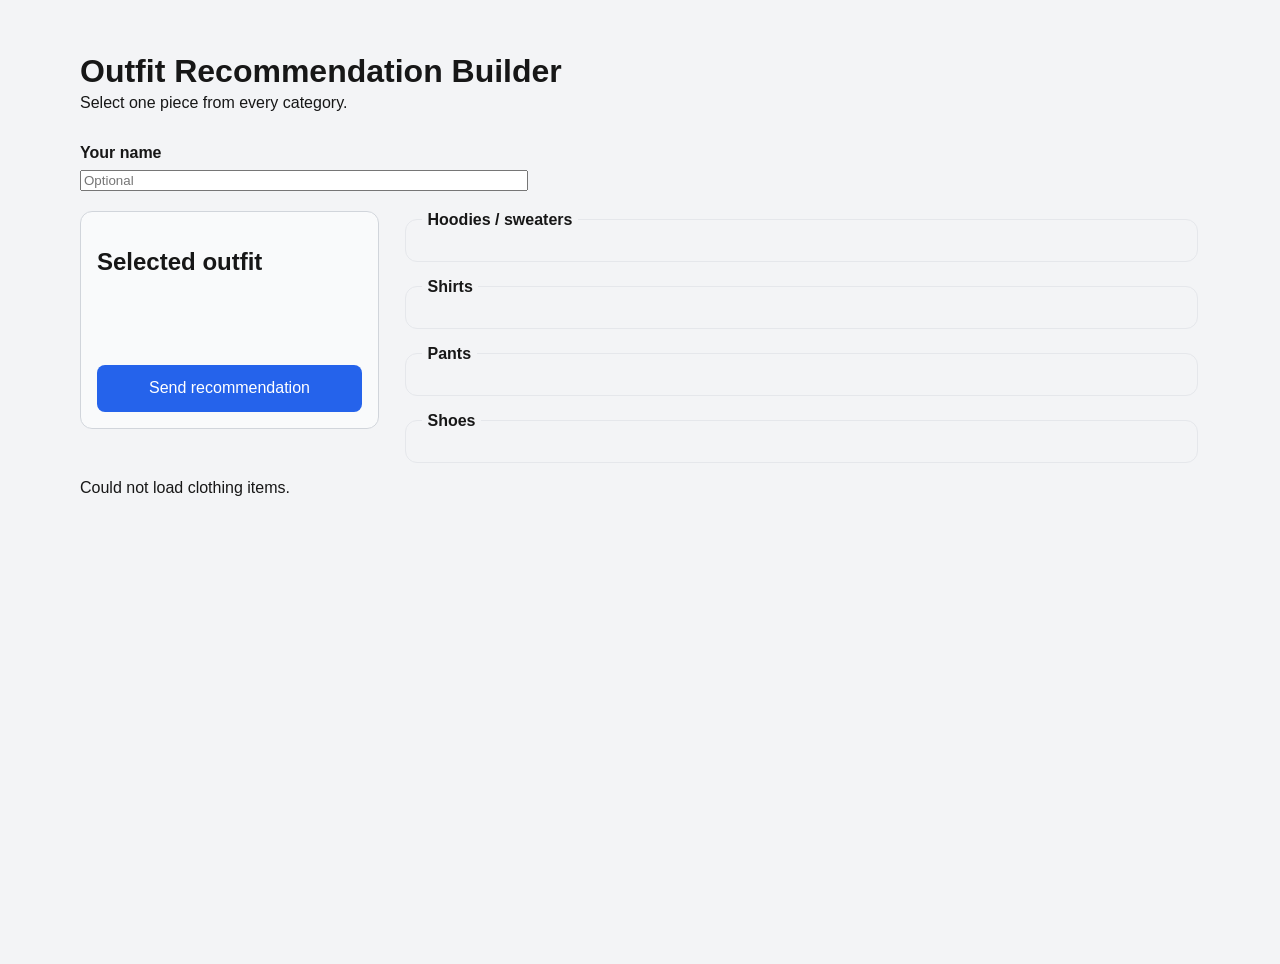
==== friend.html @ 34d461c3 "split app into friend and owner pages" ====
<!doctype html>
<html lang="en">
  <head>
    <meta charset="UTF-8">
    <meta name="viewport" content="width=device-width, initial-scale=1">
    <title>Outfit Recommender</title>
    <link rel="stylesheet" href="/styles.css">
    <script src="/friend.js" defer></script>
  </head>
  <body>
    <main class="app-shell friend-page">
      <header class="app-header">
        <h1>Outfit Recommendation Builder</h1>
        <p>Select one piece from every category.</p>
      </header>

      <form id="recommendation-form">
        <label>
          Your name
          <input name="author" type="text" placeholder="Optional">
        </label>

        <div class="builder-layout">
          <aside class="outfit-preview" aria-label="Selected outfit">
            <h2>Selected outfit</h2>
            <div class="preview-item" data-category="hoodies"></div>
            <div class="preview-item" data-category="shirts"></div>
            <div class="preview-item" data-category="pants"></div>
            <div class="preview-item" data-category="shoes"></div>
            <button type="submit">Send recommendation</button>
          </aside>

          <div class="builder-options">
            <fieldset class="item-category">
              <legend>Hoodies / sweaters</legend>
              <div id="hoodies-options" class="item-options"></div>
            </fieldset>
            <fieldset class="item-category">
              <legend>Shirts</legend>
              <div id="shirts-options" class="item-options"></div>
            </fieldset>
            <fieldset class="item-category">
              <legend>Pants</legend>
              <div id="pants-options" class="item-options"></div>
            </fieldset>
            <fieldset class="item-category">
              <legend>Shoes</legend>
              <div id="shoes-options" class="item-options"></div>
            </fieldset>
          </div>
        </div>
      </form>

      <p id="recommendation-status" aria-live="polite"></p>
    </main>
  </body>
</html>
---- styles.css ----
body {
  margin: 0;
  background: #f3f4f6;
  color: #171717;
  font-family: Arial, sans-serif;
}

.app-shell {
  min-height: 100vh;
  width: min(70rem, calc(100% - 2rem));
  margin: 0 auto;
  padding: 2rem 0;
}

.app-header {
  margin-bottom: 2rem;
}

.app-header h1 {
  margin-bottom: 0.25rem;
}

.app-header p,
.section-heading h2 {
  margin-top: 0;
}

.generator,
.closet-manager,
.recommendation-builder,
.inspiration {
  margin-bottom: 2rem;
  padding: 1.25rem;
  border: 1px solid #e5e7eb;
  border-radius: 0.75rem;
  background: white;
}

#recommendation-form {
  display: grid;
  gap: 1.25rem;
}

#recommendation-form > label {
  display: grid;
  max-width: 28rem;
  gap: 0.45rem;
  font-weight: bold;
}

#recommendation-name {
  min-height: 2.5rem;
  box-sizing: border-box;
  border: 1px solid #d1d5db;
  border-radius: 0.5rem;
  padding: 0.65rem;
  font: inherit;
}

#clothes-form {
  display: grid;
  grid-template-columns: repeat(auto-fit, minmax(12rem, 1fr));
  align-items: end;
  gap: 1rem;
  margin-bottom: 1rem;
}

#clothes-form label {
  display: grid;
  gap: 0.45rem;
  font-weight: bold;
}

#clothes-form input,
#clothes-form select {
  min-height: 2.5rem;
  box-sizing: border-box;
  width: 100%;
  border: 1px solid #d1d5db;
  border-radius: 0.5rem;
  padding: 0.65rem;
  background: white;
  font: inherit;
}

#clothes-status {
  min-height: 1.5rem;
  font-weight: bold;
}

.clothes-list {
  display: grid;
  grid-template-columns: repeat(auto-fill, minmax(9rem, 1fr));
  gap: 0.75rem;
}

.clothes-card {
  overflow: hidden;
  border: 1px solid #e5e7eb;
  border-radius: 0.75rem;
  background: #f9fafb;
}

.clothes-card img {
  width: 100%;
  height: 8rem;
  object-fit: cover;
  background: #e5e7eb;
}

.clothes-card div {
  display: grid;
  gap: 0.25rem;
  padding: 0.65rem;
}

.clothes-card strong,
.clothes-card span {
  overflow-wrap: anywhere;
}

.builder-layout {
  display: grid;
  grid-template-columns: minmax(18rem, 0.75fr) minmax(32rem, 2fr);
  align-items: start;
  gap: 1.5rem;
}

.outfit-preview {
  position: sticky;
  top: 1rem;
  display: grid;
  gap: 0.75rem;
  border: 1px solid #d1d5db;
  border-radius: 0.75rem;
  padding: 1rem;
  background: #f9fafb;
}

.outfit-preview h3 {
  margin: 0;
}

.preview-item {
  display: grid;
  grid-template-columns: 5.5rem 1fr;
  grid-template-rows: auto auto;
  align-items: center;
  gap: 0.15rem 0.75rem;
}

.preview-label {
  grid-column: 1 / -1;
  color: #4b5563;
  font-size: 0.85rem;
  font-weight: bold;
}

.preview-image {
  grid-row: 2;
  display: grid;
  width: 5.5rem;
  height: 5.5rem;
  place-items: center;
  border: 1px dashed #9ca3af;
  border-radius: 0.5rem;
  background: white;
  color: #6b7280;
  font-size: 0.75rem;
  text-align: center;
}

.preview-image img {
  width: 100%;
  height: 100%;
  border-radius: 0.5rem;
  object-fit: cover;
}

.preview-name {
  grid-row: 2;
  line-height: 1.25;
}

.builder-options {
  display: grid;
  gap: 1rem;
}

.item-category {
  border: 1px solid #e5e7eb;
  border-radius: 0.75rem;
  padding: 1rem;
}

.item-category legend {
  padding: 0 0.35rem;
  font-weight: bold;
}

.item-options {
  display: grid;
  grid-template-columns: repeat(auto-fill, minmax(8.5rem, 1fr));
  gap: 0.65rem;
}

.item-choice {
  display: grid;
  grid-template-columns: 1rem 1fr;
  grid-template-rows: 7.5rem auto;
  align-items: center;
  gap: 0.5rem;
  border: 1px solid #d1d5db;
  border-radius: 0.5rem;
  padding: 0.65rem;
  background: #f9fafb;
  font-weight: normal;
  cursor: pointer;
}

.item-choice-image {
  grid-column: 1 / -1;
  display: grid;
  width: 100%;
  height: 7.5rem;
  place-items: center;
  border: 1px dashed #cbd5e1;
  border-radius: 0.4rem;
  background: white;
  color: #9ca3af;
  font-size: 0.75rem;
}

.item-choice-image img {
  width: 100%;
  height: 100%;
  border-radius: 0.4rem;
  object-fit: cover;
}

.item-choice:has(input:checked) {
  border-color: #2563eb;
  background: #eff6ff;
}

#recommendation-result {
  min-height: 1.5rem;
  margin-top: 1rem;
  font-weight: bold;
}

.recommendation-card {
  margin-top: 0.75rem;
  border: 1px solid #e5e7eb;
  border-radius: 0.75rem;
  padding: 1rem;
  background: #f9fafb;
}

.recommendation-card p {
  margin: 0.25rem 0;
}

.generated-outfit {
  display: grid;
  grid-template-columns: repeat(4, minmax(8rem, 1fr));
  gap: 1rem;
  margin-top: 1rem;
}

.outfit-piece {
  display: grid;
  gap: 0.5rem;
  border: 1px solid #e5e7eb;
  border-radius: 0.75rem;
  padding: 0.75rem;
  background: #f9fafb;
}

.outfit-piece-image {
  display: grid;
  height: 12rem;
  place-items: center;
  border: 1px dashed #cbd5e1;
  border-radius: 0.5rem;
  background: white;
  color: #9ca3af;
}

.outfit-piece-image img {
  width: 100%;
  height: 100%;
  border-radius: 0.5rem;
  object-fit: cover;
}

button {
  padding: 0.9rem 1.2rem;
  border: 0;
  border-radius: 0.5rem;
  background: #2563eb;
  color: white;
  font-size: 1rem;
  cursor: pointer;
}

button:focus-visible {
  outline: 3px solid #93c5fd;
  outline-offset: 3px;
}

#outfit-result {
  max-width: 30rem;
  min-height: 3rem;
  margin: 0 auto;
  font-weight: bold;
}

#inspiration-form {
  display: grid;
  grid-template-columns: repeat(auto-fit, minmax(14rem, 1fr));
  gap: 1rem;
  margin-bottom: 1.5rem;
}

#inspiration-form label {
  display: grid;
  gap: 0.45rem;
  font-weight: bold;
}

#inspiration-form input,
#inspiration-form select {
  min-height: 2.5rem;
  box-sizing: border-box;
  width: 100%;
  border: 1px solid #d1d5db;
  border-radius: 0.5rem;
  padding: 0.65rem;
  background: white;
  font: inherit;
}

.inspiration-board {
  display: grid;
  grid-template-columns: repeat(auto-fill, minmax(13rem, 1fr));
  gap: 1rem;
}

.inspiration-card {
  overflow: hidden;
  border: 1px solid #e5e7eb;
  border-radius: 0.75rem;
  background: #f9fafb;
}

.inspiration-card img {
  width: 100%;
  height: 16rem;
  object-fit: cover;
  background: #e5e7eb;
}

.inspiration-card-content {
  display: grid;
  gap: 0.35rem;
  padding: 0.85rem;
}

.inspiration-card h3,
.inspiration-card p {
  margin: 0;
}

.inspiration-card a {
  color: #1d4ed8;
  overflow-wrap: anywhere;
}
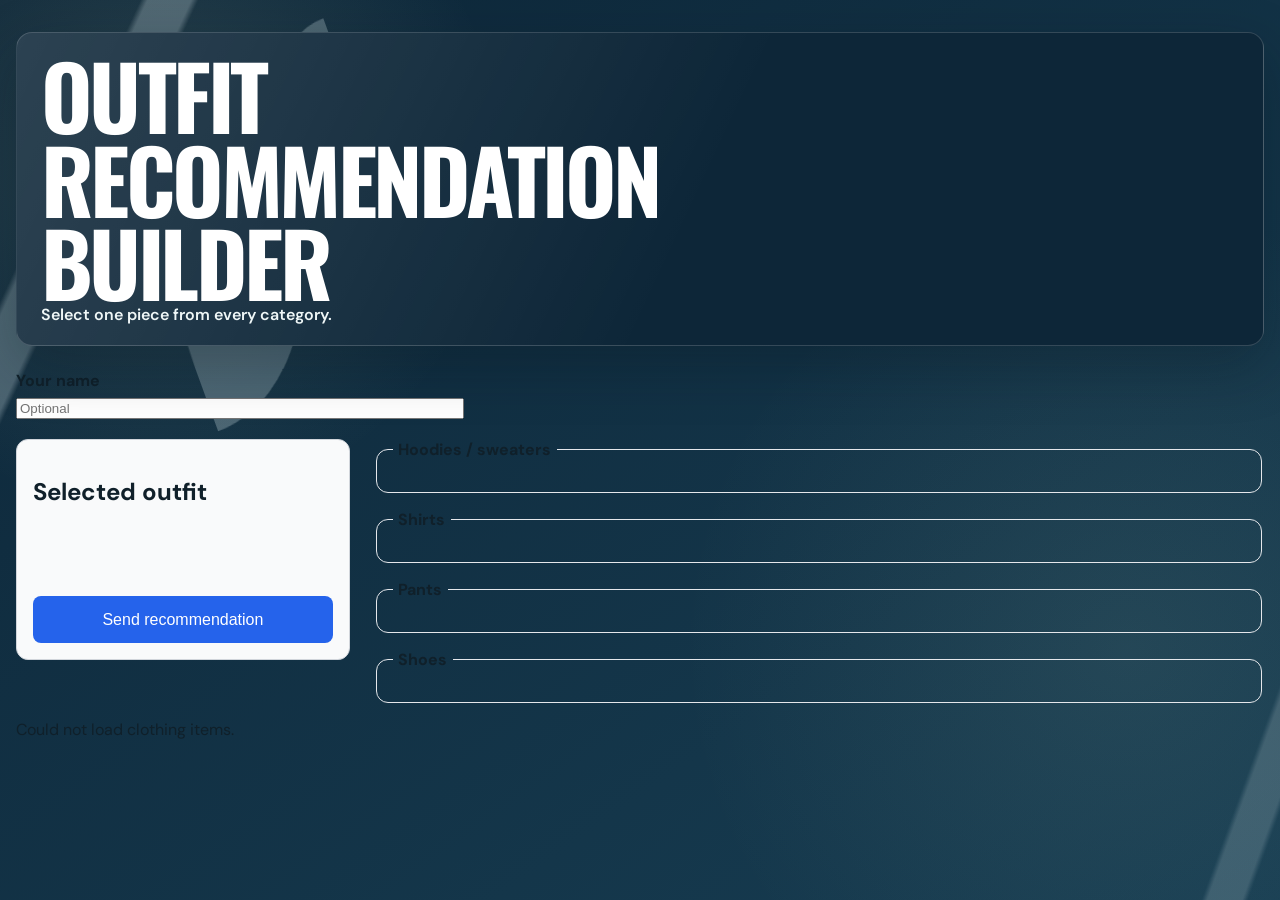
==== commit 515b6815: "add seasonal visual system" ====
--- a/friend.html
+++ b/friend.html
@@ -7,7 +7,7 @@
     <link rel="stylesheet" href="/styles.css">
     <script src="/friend.js" defer></script>
   </head>
-  <body>
+  <body data-theme="winter">
     <main class="app-shell friend-page">
       <header class="app-header">
         <h1>Outfit Recommendation Builder</h1>
--- a/styles.css
+++ b/styles.css
@@ -1,28 +1,167 @@
+@import url("https://fonts.googleapis.com/css2?family=DM+Sans:wght@400;500;600;700&family=Oswald:wght@500;600;700&display=swap");
+
+:root {
+  --theme-bg: #173b2c;
+  --theme-bg-deep: #0d271b;
+  --theme-accent: #a8d5a2;
+  --theme-accent-bright: #d7efcb;
+  --theme-surface: rgba(244, 248, 239, 0.94);
+  --theme-surface-strong: #f7faf3;
+  --theme-ink: #102016;
+  --theme-muted: #617066;
+  --theme-border: rgba(16, 32, 22, 0.16);
+  --theme-shadow: rgba(3, 17, 9, 0.28);
+  --theme-highlight: #edf5df;
+}
+
+body[data-theme="winter"] {
+  --theme-bg: #173d52;
+  --theme-bg-deep: #0d2638;
+  --theme-accent: #d5e5e8;
+  --theme-accent-bright: #eff7f7;
+  --theme-surface: rgba(238, 246, 244, 0.94);
+  --theme-surface-strong: #f7fafa;
+  --theme-ink: #10202a;
+  --theme-muted: #5f7077;
+  --theme-border: rgba(16, 32, 42, 0.16);
+  --theme-shadow: rgba(6, 20, 31, 0.3);
+  --theme-highlight: #e6f0ef;
+}
+
+body[data-theme="holiday"] {
+  --theme-bg: #4a1e24;
+  --theme-bg-deep: #281014;
+  --theme-accent: #d3b66d;
+  --theme-accent-bright: #f1dfad;
+  --theme-surface: rgba(248, 244, 230, 0.95);
+  --theme-surface-strong: #fffaf0;
+  --theme-ink: #29191a;
+  --theme-muted: #77686a;
+  --theme-border: rgba(41, 25, 26, 0.16);
+  --theme-shadow: rgba(30, 9, 12, 0.3);
+  --theme-highlight: #f3ead2;
+}
+
+* {
+  box-sizing: border-box;
+}
+
+html {
+  scroll-behavior: smooth;
+}
+
 body {
   margin: 0;
-  background: #f3f4f6;
-  color: #171717;
-  font-family: Arial, sans-serif;
+  min-width: 20rem;
+  min-height: 100vh;
+  overflow-x: hidden;
+  background:
+    radial-gradient(circle at 12% 18%, rgba(215, 239, 203, 0.14), transparent 22rem),
+    radial-gradient(circle at 88% 72%, rgba(215, 239, 203, 0.08), transparent 28rem),
+    linear-gradient(145deg, var(--theme-bg-deep), var(--theme-bg));
+  color: var(--theme-ink);
+  font-family: "DM Sans", Arial, sans-serif;
+}
+
+body::before,
+body::after {
+  content: "";
+  position: fixed;
+  z-index: 0;
+  pointer-events: none;
+  opacity: 0.28;
+  border-radius: 100% 0 100% 0;
+  background:
+    linear-gradient(135deg, transparent 46%, var(--theme-accent) 47%, var(--theme-accent) 53%, transparent 54%);
+  filter: blur(0.2px);
+}
+
+body::before {
+  top: -5rem;
+  left: -7rem;
+  width: 24rem;
+  height: 34rem;
+  transform: rotate(-20deg);
+  box-shadow:
+    8rem 7rem 0 -7rem var(--theme-accent),
+    15rem 3rem 0 -9rem var(--theme-accent);
+  animation: leaf-drift 18s ease-in-out infinite alternate;
+}
+
+body::after {
+  right: -8rem;
+  bottom: -10rem;
+  width: 20rem;
+  height: 28rem;
+  transform: rotate(155deg);
+  opacity: 0.18;
+  animation: leaf-drift 22s ease-in-out infinite alternate-reverse;
+}
+
+@keyframes leaf-drift {
+  from {
+    translate: 0 -0.75rem;
+  }
+  to {
+    translate: 2.5rem 2rem;
+  }
+}
+
+@media (prefers-reduced-motion: reduce) {
+  html {
+    scroll-behavior: auto;
+  }
+
+  *,
+  *::before,
+  *::after {
+    animation-duration: 0.01ms !important;
+    animation-iteration-count: 1 !important;
+  }
 }
 
 .app-shell {
   min-height: 100vh;
-  width: min(70rem, calc(100% - 2rem));
+  position: relative;
+  z-index: 1;
+  width: min(82rem, calc(100% - 2rem));
   margin: 0 auto;
   padding: 2rem 0;
 }
 
 .app-header {
-  margin-bottom: 2rem;
+  position: relative;
+  margin-bottom: 1.5rem;
+  padding: 1.25rem 1.5rem;
+  overflow: hidden;
+  border: 1px solid rgba(255, 255, 255, 0.16);
+  border-radius: 1rem;
+  background:
+    linear-gradient(115deg, rgba(255, 255, 255, 0.13), transparent 55%),
+    var(--theme-bg-deep);
+  color: white;
+  box-shadow: 0 1.25rem 3.5rem var(--theme-shadow);
 }
 
 .app-header h1 {
-  margin-bottom: 0.25rem;
+  max-width: 14ch;
+  margin: 0;
+  font-family: "Oswald", sans-serif;
+  font-size: clamp(2.4rem, 7vw, 5.5rem);
+  line-height: 0.95;
+  letter-spacing: -0.04em;
+  text-transform: uppercase;
 }
 
 .app-header p,
 .section-heading h2 {
   margin-top: 0;
+}
+
+.app-header p {
+  margin-bottom: 0;
+  color: var(--theme-accent-bright);
+  font-weight: 600;
 }
 
 .generator,
@@ -32,8 +171,17 @@
   margin-bottom: 2rem;
   padding: 1.25rem;
   border: 1px solid #e5e7eb;
-  border-radius: 0.75rem;
-  background: white;
+  border-radius: 1rem;
+  background: var(--theme-surface);
+  box-shadow: 0 1.25rem 3.5rem var(--theme-shadow);
+  backdrop-filter: blur(16px);
+}
+
+.generator,
+.recommendations {
+  border: 1px solid rgba(255, 255, 255, 0.24);
+  background: var(--theme-surface);
+  box-shadow: 0 1.25rem 3.5rem var(--theme-shadow);
 }
 
 #recommendation-form {
@@ -261,6 +409,48 @@
   margin: 0.25rem 0;
 }
 
+.recommendation-pieces {
+  display: grid;
+  grid-template-columns: repeat(4, minmax(7rem, 1fr));
+  gap: 0.75rem;
+  margin-top: 0.75rem;
+}
+
+.recommendation-piece {
+  display: grid;
+  gap: 0.35rem;
+  border: 1px solid #e5e7eb;
+  border-radius: 0.5rem;
+  padding: 0.65rem;
+  background: white;
+}
+
+.recommendation-piece img {
+  width: 100%;
+  height: 8rem;
+  border-radius: 0.35rem;
+  object-fit: cover;
+}
+
+.recommendation-actions {
+  display: flex;
+  gap: 0.75rem;
+  margin-top: 0.75rem;
+}
+
+.recommendation-actions form {
+  margin: 0;
+}
+
+.recommendation-actions button {
+  padding: 0.65rem 0.9rem;
+  cursor: pointer;
+}
+
+.recommendation-actions .reject-button {
+  background: #b91c1c;
+}
+
 .generated-outfit {
   display: grid;
   grid-template-columns: repeat(4, minmax(8rem, 1fr));
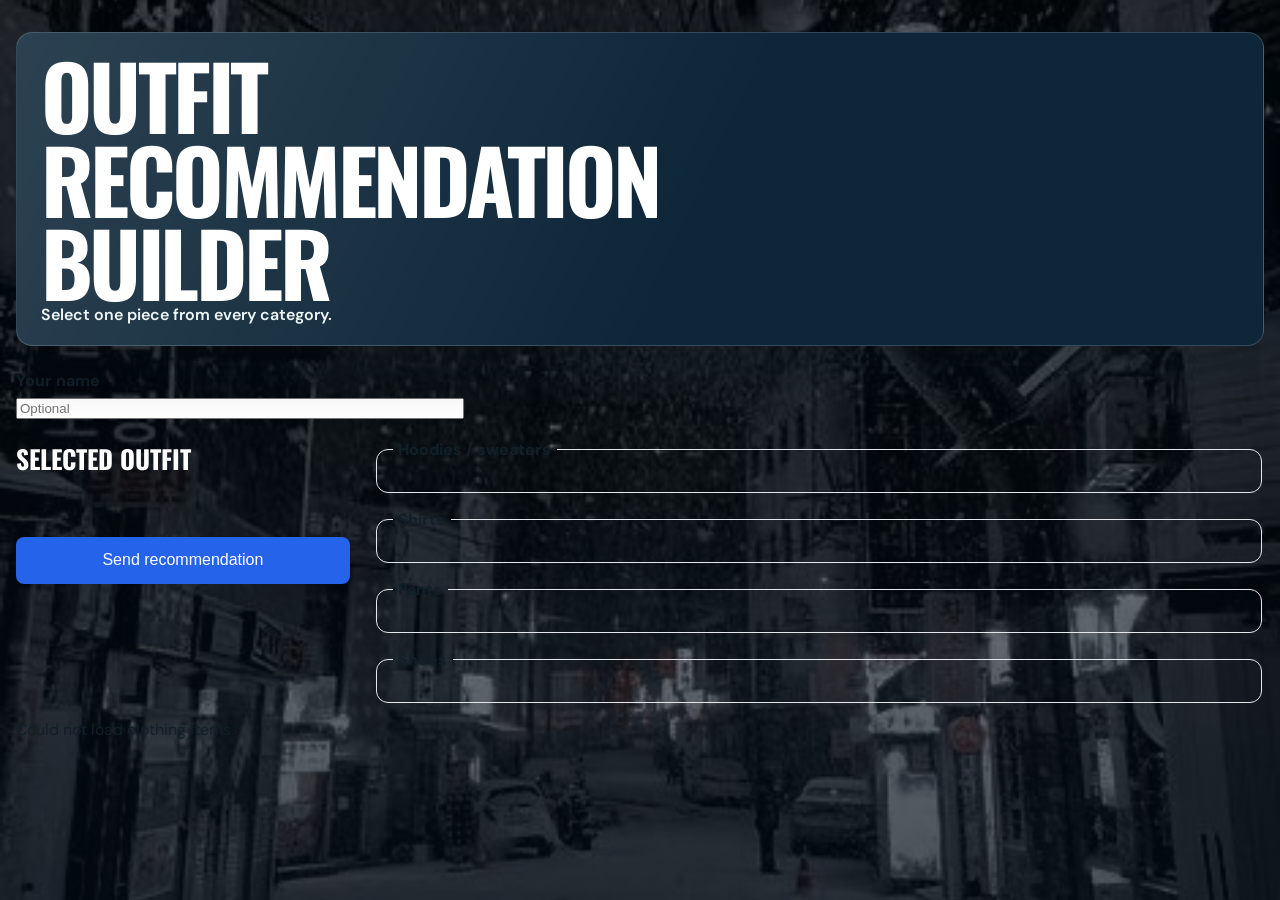
==== commit 3b6a75fc: "Add seasonal backgrounds and weather effects" ====
--- a/friend.html
+++ b/friend.html
@@ -8,6 +8,11 @@
     <script src="/friend.js" defer></script>
   </head>
   <body data-theme="winter">
+    <div class="seasonal-weather winter-snow" aria-hidden="true">
+      <i></i><i></i><i></i><i></i><i></i>
+      <i></i><i></i><i></i><i></i><i></i>
+      <i></i><i></i><i></i><i></i><i></i>
+    </div>
     <main class="app-shell friend-page">
       <header class="app-header">
         <h1>Outfit Recommendation Builder</h1>
--- a/styles.css
+++ b/styles.css
@@ -56,54 +56,73 @@
   min-height: 100vh;
   overflow-x: hidden;
   background:
-    radial-gradient(circle at 12% 18%, rgba(215, 239, 203, 0.14), transparent 22rem),
-    radial-gradient(circle at 88% 72%, rgba(215, 239, 203, 0.08), transparent 28rem),
+    linear-gradient(rgba(4, 12, 18, 0.58), rgba(4, 12, 18, 0.72)),
     linear-gradient(145deg, var(--theme-bg-deep), var(--theme-bg));
   color: var(--theme-ink);
   font-family: "DM Sans", Arial, sans-serif;
 }
 
-body::before,
-body::after {
-  content: "";
+body[data-theme="winter"] {
+  background:
+    linear-gradient(rgba(4, 12, 22, 0.38), rgba(4, 12, 22, 0.68)),
+    url("/static/seasons/winter.jpg") center / cover fixed;
+}
+
+body[data-theme="spring"] {
+  background:
+    linear-gradient(rgba(16, 28, 10, 0.38), rgba(12, 20, 8, 0.66)),
+    url("/static/seasons/spring.jpg") center / cover fixed;
+}
+
+body[data-theme="winter"]::before,
+body[data-theme="winter"]::after,
+body[data-theme="spring"]::before,
+body[data-theme="spring"]::after {
+  content: none;
+}
+
+.seasonal-weather {
   position: fixed;
-  z-index: 0;
+  z-index: 20;
+  inset: 0;
+  overflow: hidden;
   pointer-events: none;
-  opacity: 0.28;
-  border-radius: 100% 0 100% 0;
-  background:
-    linear-gradient(135deg, transparent 46%, var(--theme-accent) 47%, var(--theme-accent) 53%, transparent 54%);
-  filter: blur(0.2px);
-}
-
-body::before {
-  top: -5rem;
-  left: -7rem;
-  width: 24rem;
-  height: 34rem;
-  transform: rotate(-20deg);
-  box-shadow:
-    8rem 7rem 0 -7rem var(--theme-accent),
-    15rem 3rem 0 -9rem var(--theme-accent);
-  animation: leaf-drift 18s ease-in-out infinite alternate;
-}
-
-body::after {
-  right: -8rem;
-  bottom: -10rem;
-  width: 20rem;
-  height: 28rem;
-  transform: rotate(155deg);
-  opacity: 0.18;
-  animation: leaf-drift 22s ease-in-out infinite alternate-reverse;
-}
-
-@keyframes leaf-drift {
-  from {
-    translate: 0 -0.75rem;
+}
+
+.seasonal-weather i {
+  position: absolute;
+  top: -10vh;
+  display: block;
+  width: 0.55rem;
+  height: 0.55rem;
+  border-radius: 50%;
+  background: rgba(255, 255, 255, 0.92);
+  box-shadow: 0 0 0.35rem rgba(255, 255, 255, 0.7);
+  animation: winter-fall 9s linear infinite;
+}
+
+.winter-snow i:nth-child(1) { left: 4%; animation-duration: 11s; animation-delay: -2s; }
+.winter-snow i:nth-child(2) { left: 12%; animation-duration: 8s; animation-delay: -6s; width: 0.8rem; height: 0.8rem; }
+.winter-snow i:nth-child(3) { left: 19%; animation-duration: 13s; animation-delay: -4s; }
+.winter-snow i:nth-child(4) { left: 27%; animation-duration: 9s; animation-delay: -7s; width: 0.35rem; height: 0.35rem; }
+.winter-snow i:nth-child(5) { left: 34%; animation-duration: 12s; animation-delay: -1s; }
+.winter-snow i:nth-child(6) { left: 43%; animation-duration: 10s; animation-delay: -8s; width: 0.75rem; height: 0.75rem; }
+.winter-snow i:nth-child(7) { left: 52%; animation-duration: 14s; animation-delay: -5s; }
+.winter-snow i:nth-child(8) { left: 61%; animation-duration: 8s; animation-delay: -3s; width: 0.4rem; height: 0.4rem; }
+.winter-snow i:nth-child(9) { left: 68%; animation-duration: 11s; animation-delay: -9s; }
+.winter-snow i:nth-child(10) { left: 75%; animation-duration: 13s; animation-delay: -2s; width: 0.7rem; height: 0.7rem; }
+.winter-snow i:nth-child(11) { left: 82%; animation-duration: 9s; animation-delay: -7s; }
+.winter-snow i:nth-child(12) { left: 88%; animation-duration: 15s; animation-delay: -4s; width: 0.45rem; height: 0.45rem; }
+.winter-snow i:nth-child(13) { left: 94%; animation-duration: 10s; animation-delay: -8s; }
+.winter-snow i:nth-child(14) { left: 57%; animation-duration: 12s; animation-delay: -10s; width: 0.35rem; height: 0.35rem; }
+.winter-snow i:nth-child(15) { left: 23%; animation-duration: 16s; animation-delay: -12s; }
+
+@keyframes winter-fall {
+  0% {
+    transform: translate3d(0, -10vh, 0);
   }
-  to {
-    translate: 2.5rem 2rem;
+  100% {
+    transform: translate3d(5rem, 112vh, 0);
   }
 }
 
@@ -170,11 +189,11 @@
 .inspiration {
   margin-bottom: 2rem;
   padding: 1.25rem;
-  border: 1px solid #e5e7eb;
+  border: 1px solid rgba(255, 255, 255, 0.26);
   border-radius: 1rem;
-  background: var(--theme-surface);
-  box-shadow: 0 1.25rem 3.5rem var(--theme-shadow);
-  backdrop-filter: blur(16px);
+  background: rgba(246, 248, 244, 0.82);
+  box-shadow: 0 1rem 2.5rem var(--theme-shadow);
+  backdrop-filter: blur(5px);
 }
 
 .generator,
@@ -279,42 +298,42 @@
   top: 1rem;
   display: grid;
   gap: 0.75rem;
-  border: 1px solid #d1d5db;
-  border-radius: 0.75rem;
-  padding: 1rem;
-  background: #f9fafb;
-}
-
+  border: 0;
+  border-radius: 0;
+  padding: 0;
+  background: transparent;
+  box-shadow: none;
+  backdrop-filter: none;
+}
+
+.outfit-preview h2,
 .outfit-preview h3 {
   margin: 0;
+  color: white;
+  font-family: "Oswald", sans-serif;
+  font-size: 1.6rem;
+  text-transform: uppercase;
 }
 
 .preview-item {
   display: grid;
-  grid-template-columns: 5.5rem 1fr;
-  grid-template-rows: auto auto;
-  align-items: center;
-  gap: 0.15rem 0.75rem;
+  place-items: center;
+  gap: 0;
 }
 
 .preview-label {
-  grid-column: 1 / -1;
-  color: #4b5563;
-  font-size: 0.85rem;
-  font-weight: bold;
+  display: none;
 }
 
 .preview-image {
-  grid-row: 2;
-  display: grid;
-  width: 5.5rem;
-  height: 5.5rem;
+  display: grid;
+  width: min(100%, 16rem);
+  height: 8.5rem;
   place-items: center;
-  border: 1px dashed #9ca3af;
-  border-radius: 0.5rem;
-  background: white;
-  color: #6b7280;
-  font-size: 0.75rem;
+  border: 0;
+  border-radius: 0;
+  background: transparent;
+  color: transparent;
   text-align: center;
 }
 
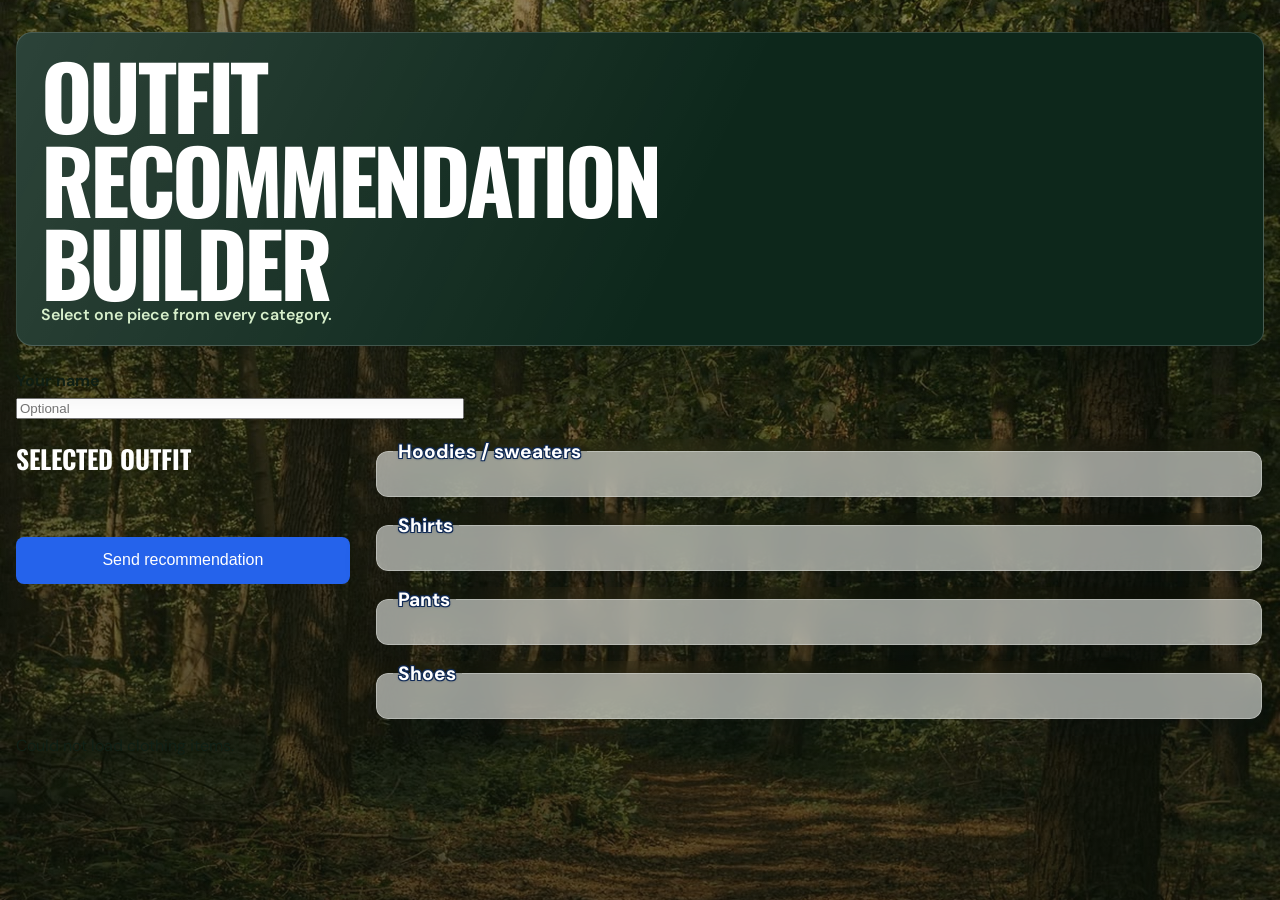
==== commit f46f8131: "Switch app to spring theme" ====
--- a/friend.html
+++ b/friend.html
@@ -7,8 +7,8 @@
     <link rel="stylesheet" href="/styles.css">
     <script src="/friend.js" defer></script>
   </head>
-  <body data-theme="winter">
-    <div class="seasonal-weather winter-snow" aria-hidden="true">
+  <body data-theme="spring">
+    <div class="seasonal-weather spring-leaves" aria-hidden="true">
       <i></i><i></i><i></i><i></i><i></i>
       <i></i><i></i><i></i><i></i><i></i>
       <i></i><i></i><i></i><i></i><i></i>
--- a/styles.css
+++ b/styles.css
@@ -117,12 +117,49 @@
 .winter-snow i:nth-child(14) { left: 57%; animation-duration: 12s; animation-delay: -10s; width: 0.35rem; height: 0.35rem; }
 .winter-snow i:nth-child(15) { left: 23%; animation-duration: 16s; animation-delay: -12s; }
 
+.spring-leaves i {
+  width: 0.8rem;
+  height: 1.35rem;
+  border-radius: 100% 0 100% 0;
+  background: linear-gradient(135deg, #d6ef9f, #668f46);
+  box-shadow: 0 0 0.25rem rgba(180, 219, 139, 0.5);
+  animation-name: spring-fall;
+}
+
+.spring-leaves i:nth-child(1) { left: 4%; animation-duration: 13s; animation-delay: -3s; }
+.spring-leaves i:nth-child(2) { left: 12%; animation-duration: 10s; animation-delay: -7s; }
+.spring-leaves i:nth-child(3) { left: 20%; animation-duration: 15s; animation-delay: -5s; }
+.spring-leaves i:nth-child(4) { left: 29%; animation-duration: 11s; animation-delay: -8s; }
+.spring-leaves i:nth-child(5) { left: 37%; animation-duration: 14s; animation-delay: -2s; }
+.spring-leaves i:nth-child(6) { left: 46%; animation-duration: 12s; animation-delay: -9s; }
+.spring-leaves i:nth-child(7) { left: 55%; animation-duration: 16s; animation-delay: -6s; }
+.spring-leaves i:nth-child(8) { left: 64%; animation-duration: 10s; animation-delay: -4s; }
+.spring-leaves i:nth-child(9) { left: 72%; animation-duration: 13s; animation-delay: -10s; }
+.spring-leaves i:nth-child(10) { left: 79%; animation-duration: 15s; animation-delay: -3s; }
+.spring-leaves i:nth-child(11) { left: 86%; animation-duration: 11s; animation-delay: -8s; }
+.spring-leaves i:nth-child(12) { left: 93%; animation-duration: 14s; animation-delay: -5s; }
+.spring-leaves i:nth-child(13) { left: 57%; animation-duration: 12s; animation-delay: -11s; }
+.spring-leaves i:nth-child(14) { left: 24%; animation-duration: 17s; animation-delay: -13s; }
+.spring-leaves i:nth-child(15) { left: 68%; animation-duration: 16s; animation-delay: -14s; }
+
 @keyframes winter-fall {
   0% {
     transform: translate3d(0, -10vh, 0);
   }
   100% {
     transform: translate3d(5rem, 112vh, 0);
+  }
+}
+
+@keyframes spring-fall {
+  0% {
+    transform: translate3d(-2rem, -10vh, 0) rotate(0deg);
+  }
+  50% {
+    transform: translate3d(3rem, 55vh, 0) rotate(180deg);
+  }
+  100% {
+    transform: translate3d(-1rem, 112vh, 0) rotate(360deg);
   }
 }
 
@@ -191,9 +228,10 @@
   padding: 1.25rem;
   border: 1px solid rgba(255, 255, 255, 0.26);
   border-radius: 1rem;
-  background: rgba(246, 248, 244, 0.82);
+  background: rgba(246, 248, 244, 0.72);
   box-shadow: 0 1rem 2.5rem var(--theme-shadow);
-  backdrop-filter: blur(5px);
+  backdrop-filter: blur(10px);
+  -webkit-backdrop-filter: blur(10px);
 }
 
 .generator,
@@ -213,6 +251,7 @@
   max-width: 28rem;
   gap: 0.45rem;
   font-weight: bold;
+  color: var(--theme-ink);
 }
 
 #recommendation-name {
@@ -355,14 +394,26 @@
 }
 
 .item-category {
-  border: 1px solid #e5e7eb;
+  border: 1px solid rgba(255, 255, 255, 0.3);
   border-radius: 0.75rem;
   padding: 1rem;
+  background: rgba(245, 248, 244, 0.58);
+  box-shadow: 0 0.9rem 2.2rem rgba(4, 15, 24, 0.16);
+  backdrop-filter: blur(12px);
+  -webkit-backdrop-filter: blur(12px);
 }
 
 .item-category legend {
   padding: 0 0.35rem;
   font-weight: bold;
+  color: white;
+  font-size: clamp(1.05rem, 1.5vw, 1.35rem);
+  text-shadow:
+    -1px -1px 0 #102a55,
+    1px -1px 0 #102a55,
+    -1px 1px 0 #102a55,
+    1px 1px 0 #102a55,
+    0 0 3px #102a55;
 }
 
 .item-options {
@@ -377,12 +428,19 @@
   grid-template-rows: 7.5rem auto;
   align-items: center;
   gap: 0.5rem;
-  border: 1px solid #d1d5db;
+  border: 1px solid rgba(255, 255, 255, 0.44);
   border-radius: 0.5rem;
   padding: 0.65rem;
-  background: #f9fafb;
+  background: rgba(245, 248, 244, 0.64);
   font-weight: normal;
   cursor: pointer;
+  box-shadow: 0 0.75rem 1.8rem rgba(4, 15, 24, 0.14);
+  backdrop-filter: blur(14px);
+  -webkit-backdrop-filter: blur(14px);
+}
+
+.item-choice > span {
+  color: var(--theme-ink);
 }
 
 .item-choice-image {
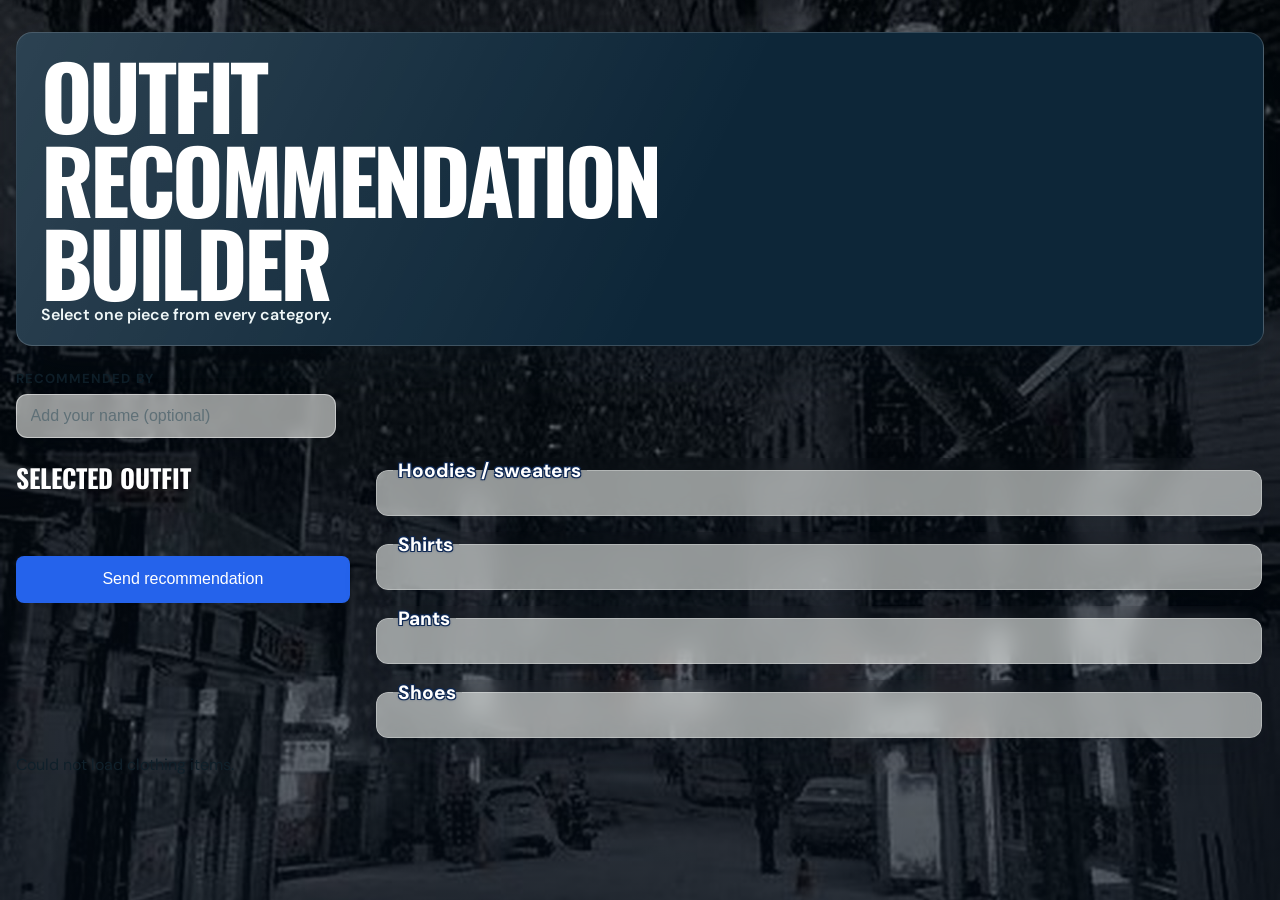
==== commit b9f232b1: "Improve winter UI and anonymous confirmation" ====
--- a/friend.html
+++ b/friend.html
@@ -7,8 +7,8 @@
     <link rel="stylesheet" href="/styles.css">
     <script src="/friend.js" defer></script>
   </head>
-  <body data-theme="spring">
-    <div class="seasonal-weather spring-leaves" aria-hidden="true">
+  <body data-theme="winter">
+    <div class="seasonal-weather winter-snow" aria-hidden="true">
       <i></i><i></i><i></i><i></i><i></i>
       <i></i><i></i><i></i><i></i><i></i>
       <i></i><i></i><i></i><i></i><i></i>
@@ -20,10 +20,17 @@
       </header>
 
       <form id="recommendation-form">
-        <label>
-          Your name
-          <input name="author" type="text" placeholder="Optional">
-        </label>
+        <div class="name-field">
+          <label for="recommendation-author">Recommended by</label>
+          <input
+            id="recommendation-author"
+            name="author"
+            type="text"
+            maxlength="40"
+            autocomplete="name"
+            placeholder="Add your name (optional)"
+          >
+        </div>
 
         <div class="builder-layout">
           <aside class="outfit-preview" aria-label="Selected outfit">
@@ -57,6 +64,20 @@
       </form>
 
       <p id="recommendation-status" aria-live="polite"></p>
+
+      <dialog id="anonymous-confirmation" class="anonymous-confirmation">
+        <div class="dialog-content">
+          <span class="dialog-kicker">Before submitting</span>
+          <h2>Send anonymously?</h2>
+          <p>You have not entered a name. Your outfit will be sent without one.</p>
+          <div class="dialog-actions">
+            <button id="add-name-button" type="button">Add my name</button>
+            <button id="confirm-anonymous-button" type="button">
+              Submit anonymously
+            </button>
+          </div>
+        </div>
+      </dialog>
     </main>
   </body>
 </html>
--- a/styles.css
+++ b/styles.css
@@ -230,8 +230,8 @@
   border-radius: 1rem;
   background: rgba(246, 248, 244, 0.72);
   box-shadow: 0 1rem 2.5rem var(--theme-shadow);
-  backdrop-filter: blur(10px);
-  -webkit-backdrop-filter: blur(10px);
+  backdrop-filter: blur(9px);
+  -webkit-backdrop-filter: blur(9px);
 }
 
 .generator,
@@ -244,6 +244,106 @@
 #recommendation-form {
   display: grid;
   gap: 1.25rem;
+}
+
+.name-field {
+  display: grid;
+  max-width: 20rem;
+  gap: 0.45rem;
+  color: var(--theme-ink);
+  font-size: 0.82rem;
+  font-weight: 700;
+  letter-spacing: 0.08em;
+  text-transform: uppercase;
+}
+
+.name-field input {
+  min-height: 2.75rem;
+  border: 1px solid rgba(255, 255, 255, 0.48);
+  border-radius: 0.7rem;
+  padding: 0.65rem 0.85rem;
+  background: rgba(246, 248, 244, 0.58);
+  color: var(--theme-ink);
+  font-size: 1rem;
+  font-weight: 500;
+  letter-spacing: normal;
+  text-transform: none;
+  backdrop-filter: blur(6px);
+  -webkit-backdrop-filter: blur(6px);
+  box-shadow: 0 0.75rem 2rem rgba(4, 15, 24, 0.12);
+}
+
+.name-field input::placeholder {
+  color: var(--theme-muted);
+}
+
+body.dialog-open .app-shell,
+body.dialog-open .seasonal-weather {
+  filter: blur(5px);
+  transition: filter 160ms ease;
+}
+
+.anonymous-confirmation {
+  width: min(30rem, calc(100% - 2rem));
+  border: 0;
+  border-radius: 1rem;
+  padding: 0;
+  overflow: hidden;
+  background: #f7faf7;
+  color: var(--theme-ink);
+  box-shadow: 0 2rem 6rem rgba(3, 10, 18, 0.48);
+  opacity: 1;
+}
+
+.anonymous-confirmation::backdrop {
+  background: rgba(5, 13, 20, 0.48);
+}
+
+.dialog-content {
+  padding: 1.5rem;
+}
+
+.dialog-kicker {
+  color: #334b75;
+  font-size: 0.78rem;
+  font-weight: 800;
+  letter-spacing: 0.12em;
+  text-transform: uppercase;
+}
+
+.dialog-content h2 {
+  margin: 0.35rem 0 0.5rem;
+  font-family: "Oswald", sans-serif;
+  font-size: 2.25rem;
+  text-transform: uppercase;
+}
+
+.dialog-content p {
+  color: var(--theme-muted);
+}
+
+.dialog-actions {
+  display: flex;
+  justify-content: flex-end;
+  gap: 0.75rem;
+  margin-top: 1.25rem;
+}
+
+.dialog-actions button {
+  min-height: 2.75rem;
+  border: 1px solid #b7c1b8;
+  border-radius: 0.65rem;
+  padding: 0.65rem 0.9rem;
+  background: transparent;
+  color: var(--theme-ink);
+  cursor: pointer;
+  font-weight: 700;
+}
+
+.dialog-actions button:last-child {
+  border-color: #1b365e;
+  background: #1b365e;
+  color: white;
 }
 
 #recommendation-form > label {
@@ -399,8 +499,8 @@
   padding: 1rem;
   background: rgba(245, 248, 244, 0.58);
   box-shadow: 0 0.9rem 2.2rem rgba(4, 15, 24, 0.16);
-  backdrop-filter: blur(12px);
-  -webkit-backdrop-filter: blur(12px);
+  backdrop-filter: blur(11px);
+  -webkit-backdrop-filter: blur(11px);
 }
 
 .item-category legend {
@@ -435,8 +535,8 @@
   font-weight: normal;
   cursor: pointer;
   box-shadow: 0 0.75rem 1.8rem rgba(4, 15, 24, 0.14);
-  backdrop-filter: blur(14px);
-  -webkit-backdrop-filter: blur(14px);
+  backdrop-filter: blur(13px);
+  -webkit-backdrop-filter: blur(13px);
 }
 
 .item-choice > span {
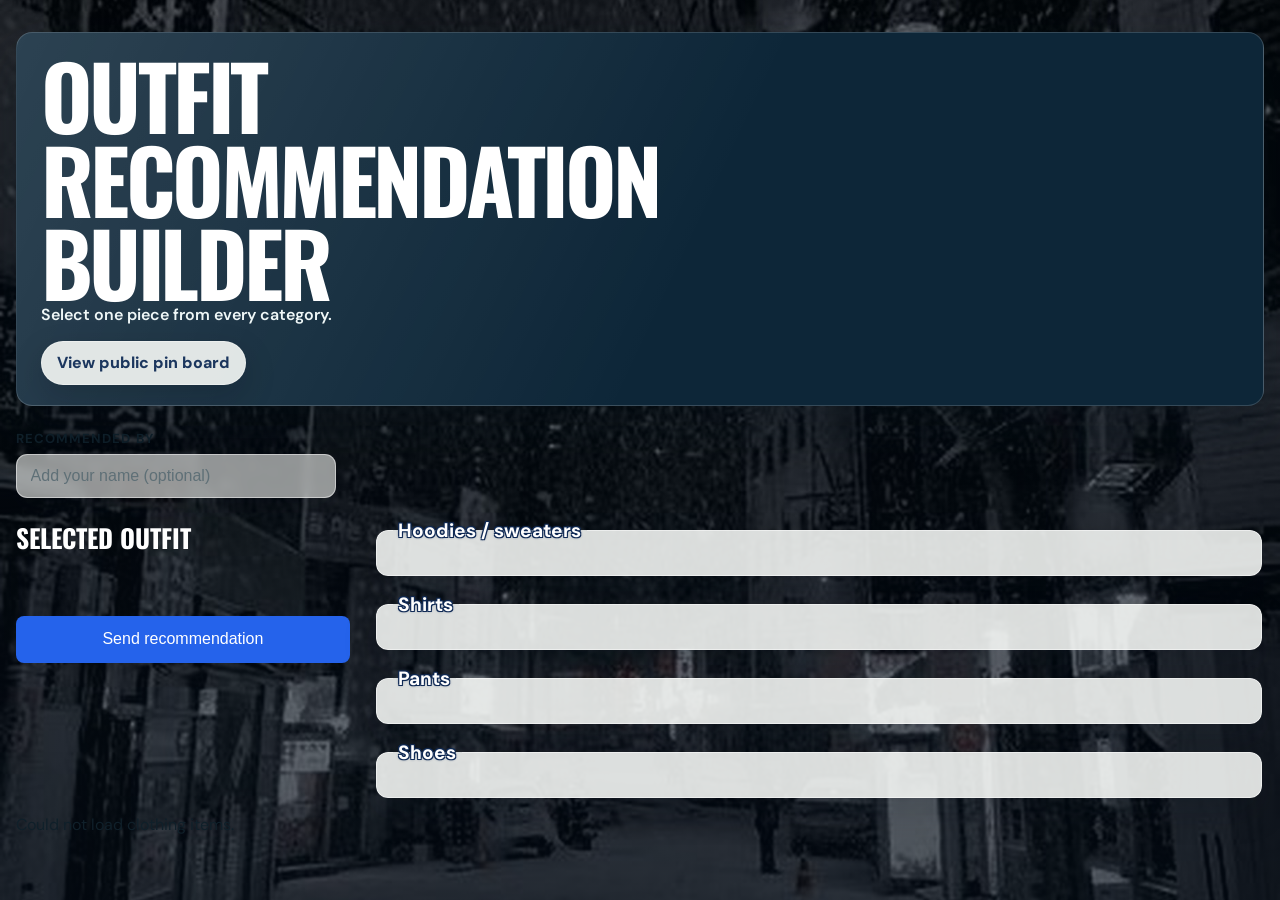
==== commit 736d6549: "Improve pin board and add page navigation" ====
--- a/friend.html
+++ b/friend.html
@@ -17,6 +17,7 @@
       <header class="app-header">
         <h1>Outfit Recommendation Builder</h1>
         <p>Select one piece from every category.</p>
+        <a class="page-link" href="/pins">View public pin board</a>
       </header>
 
       <form id="recommendation-form">
--- a/styles.css
+++ b/styles.css
@@ -220,6 +220,19 @@
   font-weight: 600;
 }
 
+.page-link {
+  display: inline-flex;
+  margin-top: 1rem;
+  border: 1px solid rgba(255, 255, 255, 0.34);
+  border-radius: 999px;
+  padding: 0.65rem 0.95rem;
+  background: rgba(247, 250, 247, 0.9);
+  color: #1b365e;
+  font-weight: 800;
+  text-decoration: none;
+  box-shadow: 0 0.75rem 2rem rgba(3, 10, 18, 0.18);
+}
+
 .generator,
 .closet-manager,
 .recommendation-builder,
@@ -228,10 +241,10 @@
   padding: 1.25rem;
   border: 1px solid rgba(255, 255, 255, 0.26);
   border-radius: 1rem;
-  background: rgba(246, 248, 244, 0.72);
+  background: rgba(247, 250, 247, 0.96);
   box-shadow: 0 1rem 2.5rem var(--theme-shadow);
-  backdrop-filter: blur(9px);
-  -webkit-backdrop-filter: blur(9px);
+  backdrop-filter: blur(0px);
+  -webkit-backdrop-filter: blur(0px);
 }
 
 .generator,
@@ -268,8 +281,8 @@
   font-weight: 500;
   letter-spacing: normal;
   text-transform: none;
-  backdrop-filter: blur(6px);
-  -webkit-backdrop-filter: blur(6px);
+  backdrop-filter: blur(5px);
+  -webkit-backdrop-filter: blur(5px);
   box-shadow: 0 0.75rem 2rem rgba(4, 15, 24, 0.12);
 }
 
@@ -494,13 +507,13 @@
 }
 
 .item-category {
-  border: 1px solid rgba(255, 255, 255, 0.3);
+  border: 1px solid rgba(255, 255, 255, 0.52);
   border-radius: 0.75rem;
   padding: 1rem;
-  background: rgba(245, 248, 244, 0.58);
+  background: rgba(247, 250, 247, 0.88);
   box-shadow: 0 0.9rem 2.2rem rgba(4, 15, 24, 0.16);
-  backdrop-filter: blur(11px);
-  -webkit-backdrop-filter: blur(11px);
+  backdrop-filter: blur(0px);
+  -webkit-backdrop-filter: blur(0px);
 }
 
 .item-category legend {
@@ -531,12 +544,12 @@
   border: 1px solid rgba(255, 255, 255, 0.44);
   border-radius: 0.5rem;
   padding: 0.65rem;
-  background: rgba(245, 248, 244, 0.64);
+  background: rgba(247, 250, 247, 0.92);
   font-weight: normal;
   cursor: pointer;
   box-shadow: 0 0.75rem 1.8rem rgba(4, 15, 24, 0.14);
-  backdrop-filter: blur(13px);
-  -webkit-backdrop-filter: blur(13px);
+  backdrop-filter: blur(0px);
+  -webkit-backdrop-filter: blur(0px);
 }
 
 .item-choice > span {
@@ -549,10 +562,10 @@
   width: 100%;
   height: 7.5rem;
   place-items: center;
-  border: 1px dashed #cbd5e1;
+  border: 0;
   border-radius: 0.4rem;
-  background: white;
-  color: #9ca3af;
+  background: transparent;
+  color: transparent;
   font-size: 0.75rem;
 }
 
@@ -633,6 +646,276 @@
   grid-template-columns: repeat(4, minmax(8rem, 1fr));
   gap: 1rem;
   margin-top: 1rem;
+}
+
+.owner-layout {
+  display: grid;
+  grid-template-columns: minmax(22rem, 0.95fr) minmax(34rem, 1.45fr);
+  align-items: start;
+  gap: 1.25rem;
+}
+
+.owner-section-heading {
+  display: flex;
+  align-items: end;
+  justify-content: space-between;
+  gap: 1rem;
+  margin-bottom: 1rem;
+}
+
+.owner-section-heading h2 {
+  margin: 0.15rem 0 0;
+  font-family: "Oswald", sans-serif;
+  text-transform: uppercase;
+}
+
+.section-kicker {
+  color: #334b75;
+  font-size: 0.72rem;
+  font-weight: 800;
+  letter-spacing: 0.12em;
+  text-transform: uppercase;
+}
+
+.recommendations {
+  max-height: 72vh;
+  overflow-y: auto;
+  border-radius: 0.9rem;
+}
+
+.recommendations .recommendation-card {
+  max-width: none;
+  border-radius: 1rem;
+  background: rgba(247, 250, 247, 0.94);
+  cursor: pointer;
+  transition:
+    border-color 140ms ease,
+    transform 140ms ease,
+    box-shadow 140ms ease;
+}
+
+.recommendation-card.selected-recommendation {
+  border-color: #7e9f72;
+  box-shadow: 0 0.8rem 2rem rgba(15, 40, 24, 0.16);
+  transform: translateY(-2px);
+}
+
+.recommendation-piece img {
+  height: 5.5rem;
+}
+
+.recommendation-workflow,
+.recommendation-actions {
+  display: flex;
+  flex-wrap: wrap;
+  gap: 0.5rem;
+  margin-top: 0.75rem;
+}
+
+.recommendation-workflow form,
+.recommendation-actions form {
+  margin: 0;
+}
+
+.recommendation-workflow button,
+.recommendation-actions button {
+  min-height: 2.35rem;
+  border: 1px solid rgba(27, 54, 94, 0.22);
+  border-radius: 0.55rem;
+  padding: 0.55rem 0.72rem;
+  background: rgba(247, 250, 247, 0.9);
+  color: #1b365e;
+  cursor: pointer;
+  font-weight: 800;
+}
+
+.recommendation-workflow .remove-button,
+.recommendation-actions .reject-button {
+  border-color: rgba(185, 28, 28, 0.28);
+  color: #991b1b;
+}
+
+.saved-outfits {
+  margin-top: 1.25rem;
+  padding: 1rem;
+  border: 1px solid rgba(255, 255, 255, 0.28);
+  border-radius: 1rem;
+  background: rgba(247, 250, 247, 0.94);
+  box-shadow: 0 1rem 2.5rem var(--theme-shadow);
+  backdrop-filter: blur(0px);
+  -webkit-backdrop-filter: blur(0px);
+}
+
+.saved-outfit-list {
+  display: grid;
+  grid-template-columns: repeat(auto-fill, minmax(13rem, 1fr));
+  gap: 0.75rem;
+}
+
+.saved-outfit-card {
+  border: 1px solid rgba(27, 54, 94, 0.16);
+  border-radius: 0.75rem;
+  padding: 0.65rem;
+  background: rgba(255, 255, 255, 0.66);
+}
+
+.saved-outfit-card > div {
+  display: grid;
+  grid-template-columns: repeat(2, 1fr);
+  gap: 0.35rem;
+}
+
+.saved-outfit-card img {
+  width: 100%;
+  height: 7rem;
+  border-radius: 0.45rem;
+  object-fit: cover;
+  background: transparent;
+}
+
+.recommendation-pieces {
+  grid-template-columns: repeat(4, minmax(5.5rem, 1fr));
+}
+
+.clear-built-outfit,
+.clear-recommendations {
+  border: 1px solid rgba(27, 54, 94, 0.24);
+  border-radius: 0.65rem;
+  background: rgba(247, 250, 247, 0.74);
+  color: #1b365e;
+  cursor: pointer;
+  font-weight: 800;
+}
+
+.clear-built-outfit {
+  margin-top: 1rem;
+  padding: 0.65rem 0.9rem;
+}
+
+.clear-recommendations {
+  padding: 0.55rem 0.8rem;
+  white-space: nowrap;
+}
+
+.empty-outfit {
+  grid-column: 1 / -1;
+  min-height: 12rem;
+  display: grid;
+  place-items: center;
+  margin: 0;
+  border: 1px dashed rgba(27, 54, 94, 0.28);
+  border-radius: 0.75rem;
+  color: #617066;
+  box-sizing: border-box;
+}
+
+.owner-outfit {
+  min-width: 0;
+  overflow: hidden;
+}
+
+.generated-outfit {
+  width: 100%;
+  max-width: 100%;
+  min-height: 14rem;
+  box-sizing: border-box;
+  overflow: hidden;
+}
+
+.outfit-piece {
+  min-width: 0;
+  overflow: hidden;
+  box-sizing: border-box;
+}
+
+.pin-page {
+  width: min(94rem, calc(100% - 2rem));
+}
+
+body.pin-board {
+  background:
+    linear-gradient(rgba(13, 22, 18, 0.46), rgba(13, 22, 18, 0.62)),
+    url("/static/pin-board-background.png") center / cover fixed;
+}
+
+
+.cork-board {
+  position: relative;
+  display: grid;
+  grid-template-columns: repeat(auto-fill, minmax(13rem, 1fr));
+  align-items: start;
+  gap: 1.25rem;
+  min-height: 42rem;
+  box-sizing: border-box;
+  overflow: hidden;
+  border: 1.25rem solid #6f4428;
+  border-radius: 1.1rem;
+  outline: 0.35rem solid #b58757;
+  outline-offset: -0.55rem;
+  padding: 2rem;
+  background:
+    radial-gradient(circle at 18% 24%, rgba(255, 220, 168, 0.16), transparent 0.35rem),
+    radial-gradient(circle at 72% 68%, rgba(62, 35, 20, 0.24), transparent 0.45rem),
+    repeating-radial-gradient(circle at 30% 40%, #9a6844 0, #9a6844 0.12rem, #835236 0.18rem, #835236 0.36rem);
+  box-shadow:
+    inset 0 0 2.5rem rgba(72, 48, 22, 0.36),
+    0 1.5rem 4rem rgba(3, 10, 18, 0.34);
+}
+
+.pinned-outfit {
+  position: relative;
+  border: 0.5rem solid #f7f1df;
+  border-radius: 0.35rem;
+  padding: 0.7rem;
+  background: #f7f1df;
+  box-shadow: 0 0.9rem 1.8rem rgba(58, 38, 18, 0.24);
+  transform: rotate(-1deg);
+}
+
+.pinned-outfit:nth-child(even) {
+  transform: rotate(1deg);
+}
+
+.pinned-author {
+  margin-bottom: 0.55rem;
+  color: #334b75;
+  font-family: "Oswald", sans-serif;
+  font-size: 1rem;
+  text-align: center;
+  text-transform: uppercase;
+}
+
+.pinned-pieces {
+  display: grid;
+  grid-template-columns: repeat(2, 1fr);
+  gap: 0.35rem;
+}
+
+.pinned-pieces img,
+.pinned-placeholder {
+  width: 100%;
+  height: 7.5rem;
+  border-radius: 0.25rem;
+  object-fit: cover;
+  background: rgba(255, 255, 255, 0.76);
+}
+
+.pinned-placeholder {
+  display: grid;
+  place-items: center;
+  color: #617066;
+  text-align: center;
+}
+
+.cork-empty {
+  grid-column: 1 / -1;
+  margin: auto;
+  padding: 1rem 1.25rem;
+  border-radius: 0.75rem;
+  background: rgba(247, 241, 223, 0.92);
+  color: #617066;
+  font-weight: 700;
+  text-align: center;
 }
 
 .outfit-piece {
